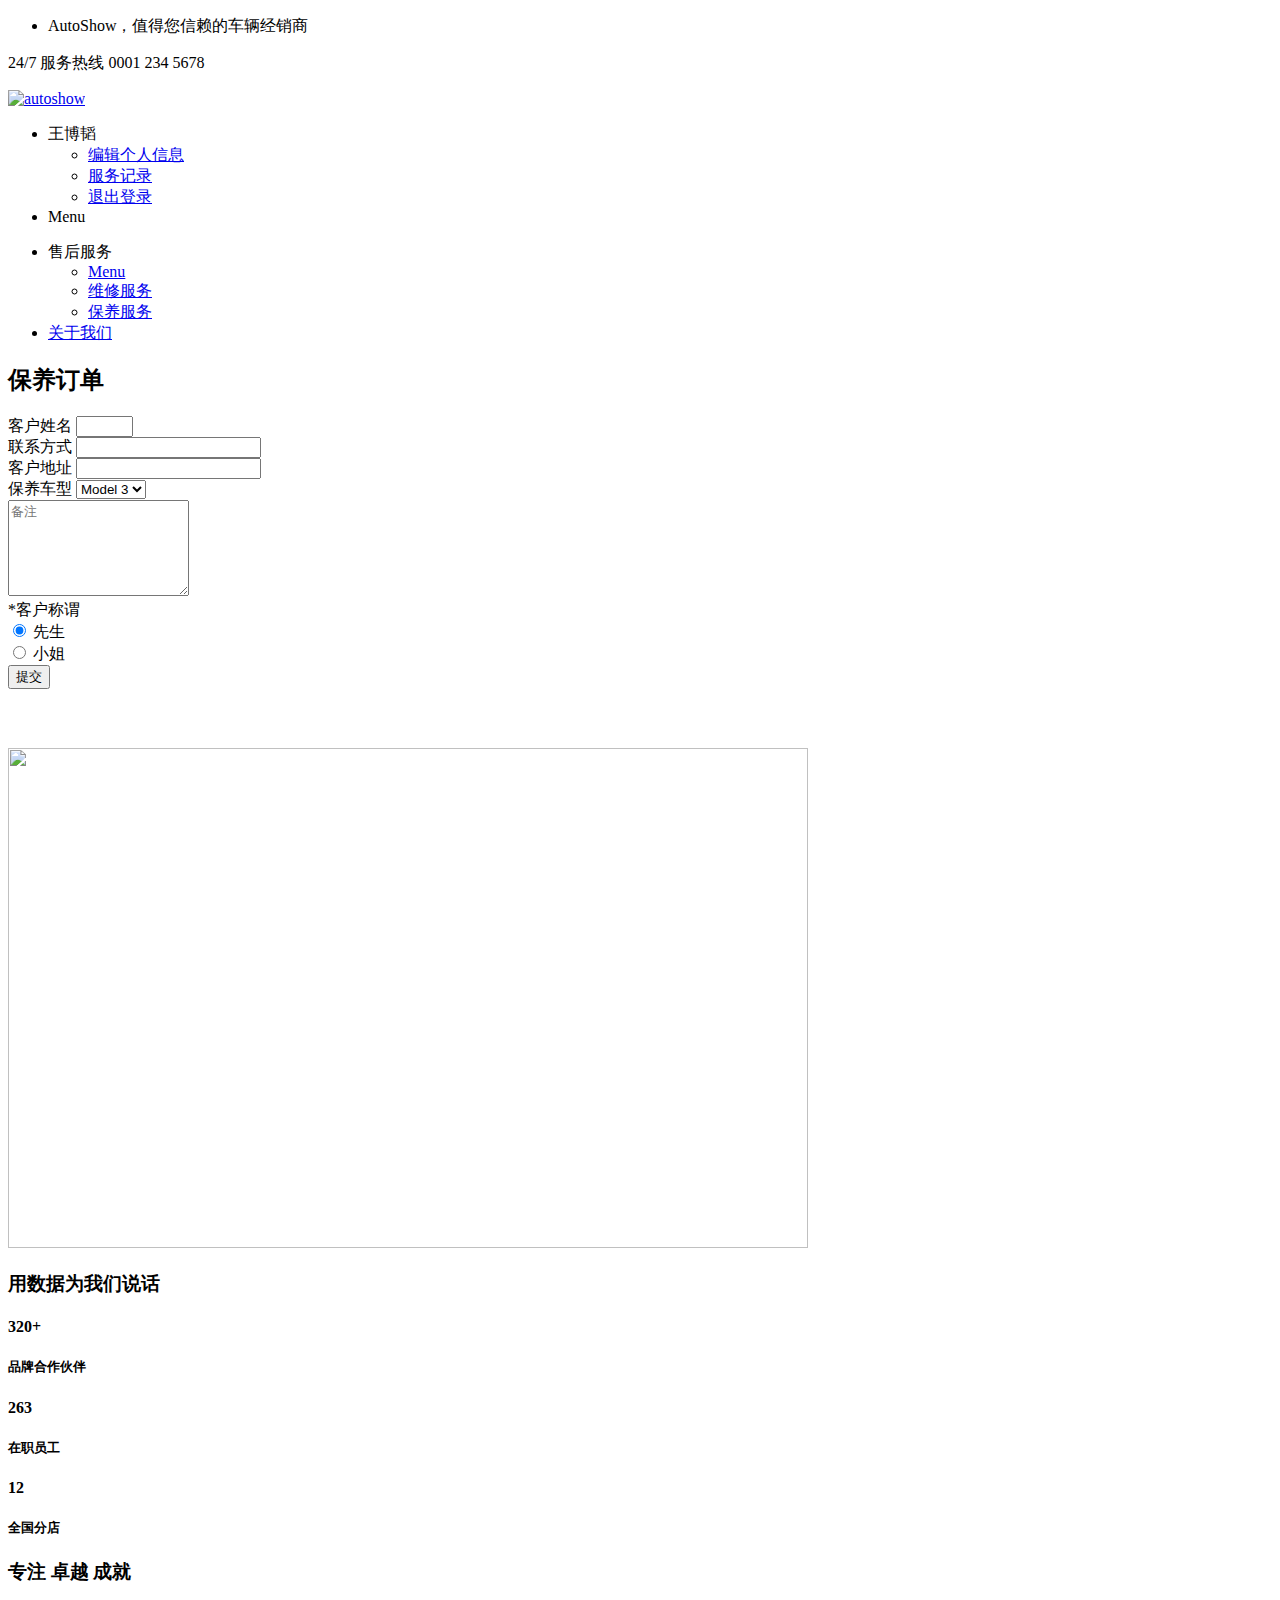
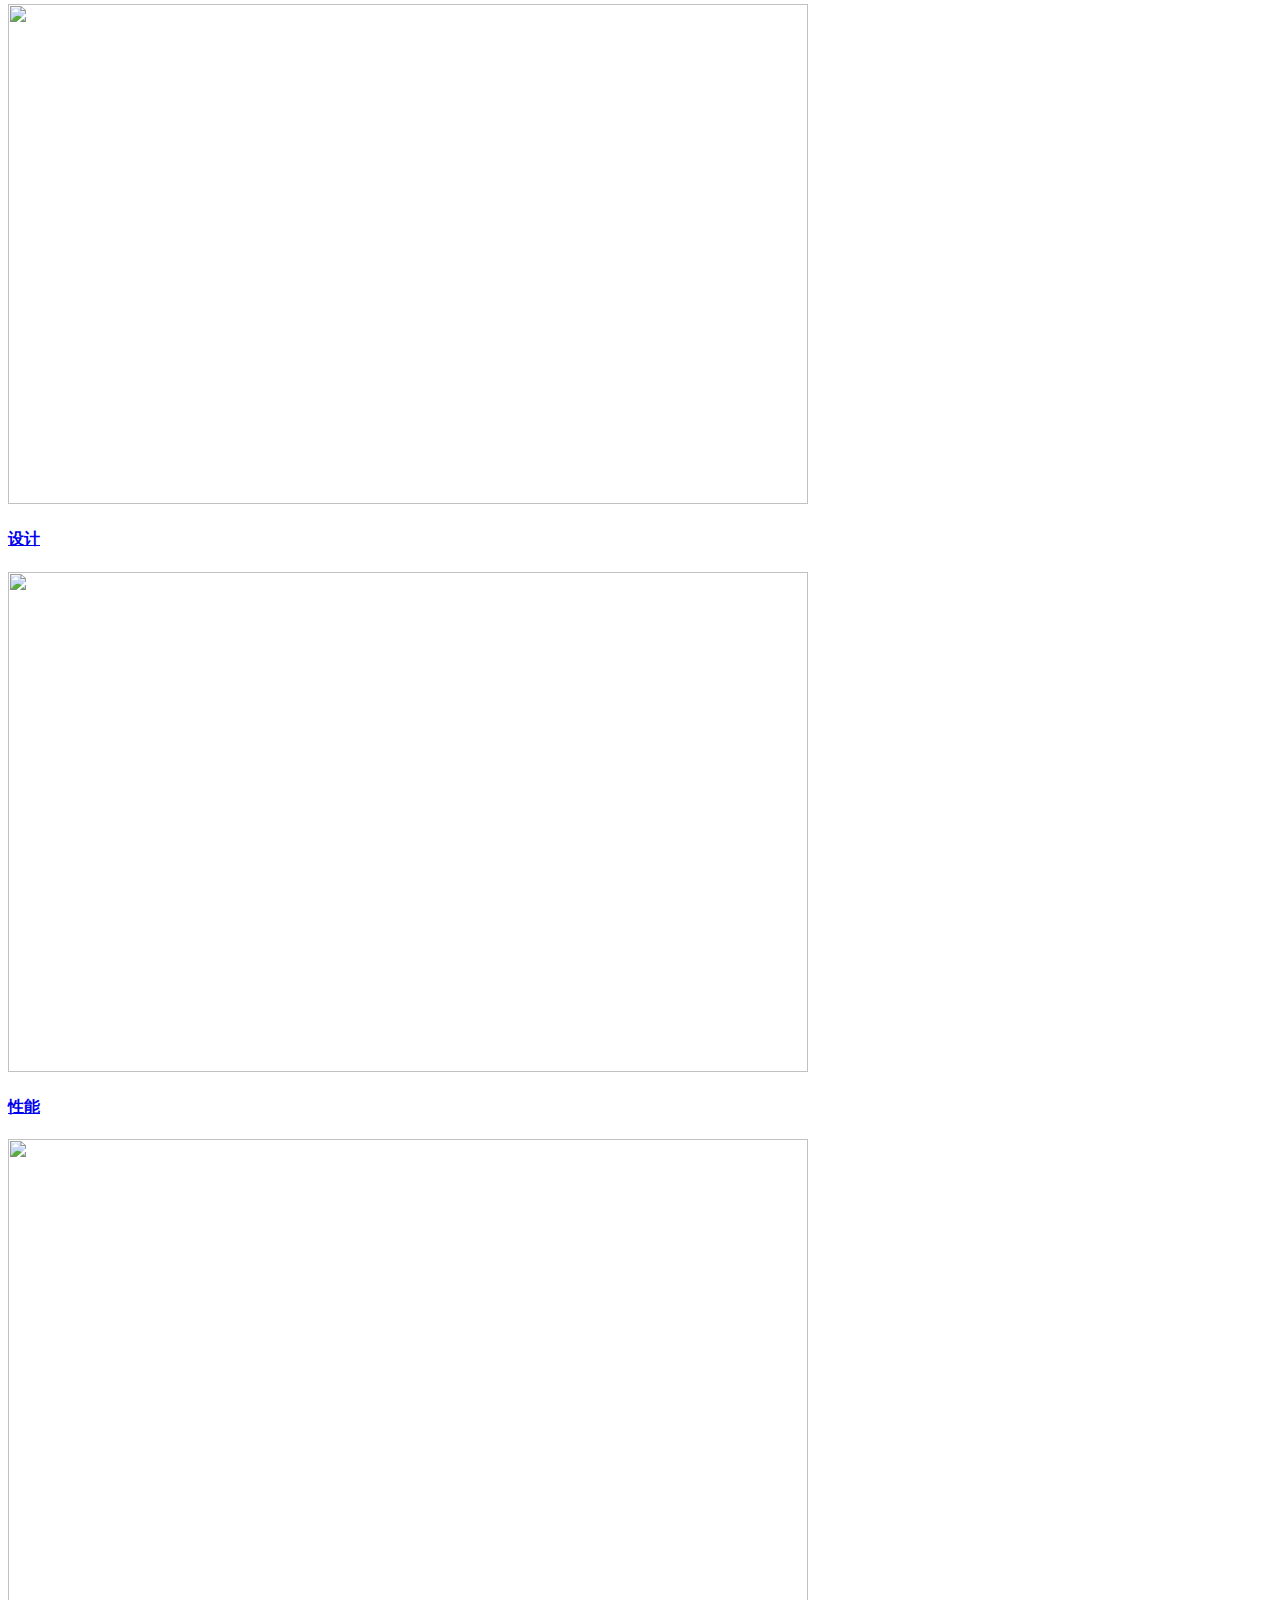
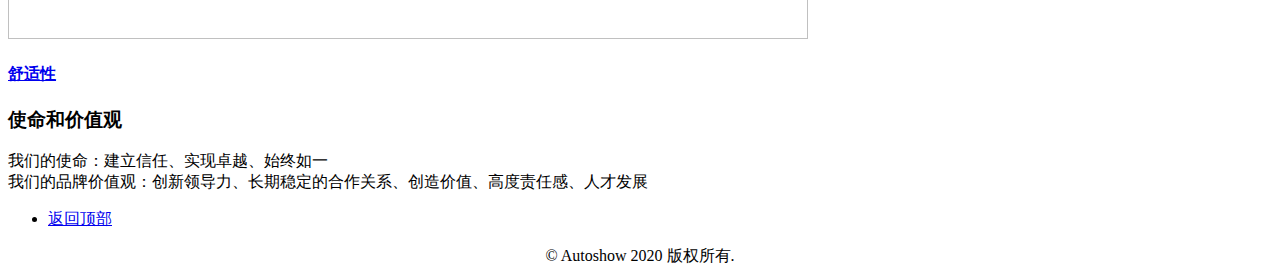
==== CRM/src/main/resources/templates/maintain.html @ 2d635038 "静态页面测试" ====
﻿<!DOCTYPE html>
<!--[if IE 8 ]><html class="ie" xmlns="http://www.w3.org/1999/xhtml" xml:lang="en-US" lang="en-US"> <![endif]-->
<!--[if (gte IE 9)|!(IE)]><!--><html xmlns="http://www.w3.org/1999/xhtml" xml:lang="en-US" lang="en-US"><!--<![endif]-->
<head>
    <!-- Basic Page Needs -->
    <meta charset="utf-8">
    <!--[if IE]><meta http-equiv='X-UA-Compatible' content='IE=edge,chrome=1'><![endif]-->
    <title>AutoShow - 售后服务</title>
    <meta name="description" content="AutoShow is a full responsive template. The template has been created especially for automotive dealers, car showroom and auto motor retailers.">
    <meta name="keywords" content="car showroom, auto dealer, automotive, mechanic auto shop, automotive, mechanic workshop">
    

    <!-- Mobile Specific Metas -->
    <meta name="viewport" content="width=device-width, initial-scale=1, maximum-scale=1">

    <!-- Theme Style -->
    <link rel="stylesheet" type="text/css" href="style.css">

    <!-- Favicon and Touch Icons  -->
    <link rel="shortcut icon" href="assets/icon/favicon.png">
    <link rel="apple-touch-icon-precomposed" href="assets/icon/apple-touch-icon-158-precomposed.png">

    <!-- HTML5 shim and Respond.js for IE8 support of HTML5 elements and media queries -->
    <!--[if lt IE 9]>
      <script src="http://oss.maxcdn.com/html5shiv/3.7.2/html5shiv.min.js"></script>
      <script src="http://oss.maxcdn.com/respond/1.4.2/respond.min.js"></script>
    <![endif]-->
</head>
<body>
<div class="animsition">
    <div class="site-wrapper header-top-with">
        <!-- header-area -->
        <header id="header" class="main-header fullwidth">
            <div class="header-top">
                <div class="container">         
                    <div class="top-left">
                        <ul class="clearfix">
                            <li>AutoShow，值得您信赖的车辆经销商</li>
                        </ul>
                    </div>
                    <div class="top-right clearfix">
                        <p><i class="fa fa-phone"></i> 24/7 服务热线  0001 234 5678</p>
                    </div>           
                </div>
            </div>
            <div class="container">
                <a class="main-logo" href="index.html"><img src="assets/img/logo.svg" alt="autoshow"></a>
                <ul class="header-buttons">
                    <li class="dropdown">
                      <a class="user-trigger" data-toggle="dropdown" aria-haspopup="true" aria-expanded="true"><i class="fa fa-user-circle" aria-hidden="true"></i></a>王博韬
                      <ul class="dropdown-menu">
                        <li><a href="#">编辑个人信息</a></li>
                        <li><a href="#">服务记录</a></li>
                        <li><a href="#">退出登录</a></li>
                      </ul>
                    </li>
                    <li><a class="nav-trigger">Menu<span></span></a></li>
                </ul>
                <nav class="nav">
                    <ul id="primary-nav" class="primary-nav is-fixed">
                        <li class="has-children">
                            <a>售后服务</a>
                            <ul class="dropdown-nav is-hidden">
                                <li class="go-back"><a href="#0">Menu</a></li>
                                <li><a href="blog-sidebar.html">维修服务</a></li>
                                <li><a href="blog-2-column.html">保养服务</a></li>
                            </ul>
                        </li>
                        <li><a href="pages-about.html">关于我们</a></li>
                    </ul>
                </nav>
            </div>
        </header>
        <div class="overlay"></div>

        <!-- banner-area -->
        <section class="dark-section section-block">
            <div class="container">
                <div class="section-space"></div>
                <div class="row">

                    <div class="col-sm-6 offset-sm-1">
                        <div class="features-entry wow fadeInCdb">
                            <div class="image-holder">
                                <h2 class="section-title">保养订单</h2>

                                <form accept-charset="UTF-8" action="/" class="require-validation" method="post">

                                    <div class="row">
                                        <div class="form-group col-sm-6">
                                            <label class="control-label">客户姓名</label>
                                            <input size="4" type="text">
                                        </div>

                                        <div class="form-group col-sm-6">
                                            <label class="control-label">联系方式</label>
                                            <input autocomplete="off" type="text">
                                        </div>
                                    </div>

                                    <div class="row">
                                        <div class="form-group col-sm-6">
                                            <label class="control-label">客户地址</label>
                                            <input autocomplete="off" size="20" type="text">
                                        </div>
                                        <div class="form-group col-sm-6">
                                            <label>保养车型</label>
                                            <select name="arac" class="selectpicker">
                                                <option value="1">Model 1</option>
                                                <option value="2">Model 2</option>
                                                <option selected="selected" value="3">Model 3</option>
                                                <option value="4">Model 4</option>
                                                <option value="5">Model 5</option>
                                            </select>
                                        </div>
                                    </div>

                                    <div class="row">
                                        <div class="form-group col-sm-12">
                                            <textarea name="mesajınız" rows="6" class="margin-top-10" placeholder="备注"></textarea>
                                        </div>
                                    </div>

                                    <div class="row">
                                        <div class="form-group col-sm-12">
                                            <label>*客户称谓</label>
                                            <br>
                                            <div class="radio">
                                                <input id="radio-1" name="radio" type="radio" checked="">
                                                <label for="radio-1"><span class="radio-label"></span> 先生 </label>
                                            </div>
     
                                            <div class="radio margin-left-20">
                                                <input id="radio-2" name="radio" type="radio">
                                                <label for="radio-2"><span class="radio-label"></span> 小姐 </label>
                                            </div>
                                        </div>
                                    </div>
                                    
                                    <div class="row margin-top-30">
                                        <div class="col-sm-12">
                                            <button class="button">提交</button>
                                        </div>
                                    </div>

                                </form>
                            </div>
                        </div>
                    </div>
                    <div class="col-sm-3 offset-sm-1">
                        <div class="features-entry wow fadeInCdb">
                            <div class="image-holder">
<h3>&ensp;</h3>
                                <img width="800" height="500" src="assets/img/about/about2.jpg" alt="">
                            </div>
                        </div>
                    </div>
                </div>
                <div class="mid-space"></div>
            </div>
        </section>

        <!-- counter-area -->
        <section class="counters white-section section-block">

            <div class="big-space"></div>
            <div class="container">
                <div class="row">
                    <div class="col-sm-12 section-title-wrapper text-center">
                        <h3 class="section-title">用数据为我们说话</h3>
                    </div>
                </div>
            </div> 

            <div class="container">
                <div class="row">
                    <div class="number col-md-4 col-sm-12 col-xs-12 wow fadeInUp" data-wow-duration=".5s" data-wow-delay=".3s">
                        <div class="numbers">
                            <div class="num-icon">
                                <i class="fa fa-handshake-o"></i>
                            </div>
                            <div class="num-content">
                                <h4 class="num-heading"><span class="accent" data-speed="3000" data-to="320" data-inviewport="yes">320</span>+</h4>
                                <h5><strong>品牌合作伙伴</strong></h5>
                            </div>
                        </div>
                    </div>
                    <div class="number col-md-4 col-sm-12 col-xs-12 wow fadeInUp" data-wow-duration=".5s" data-wow-delay=".6s">
                        <div class="numbers">
                            <div class="num-icon">
                                <i class="fa fa-group"></i>
                            </div>
                            <div class="num-content">
                                <h4 class="num-heading"><span class="accent" data-speed="3000" data-to="263" data-inviewport="yes">263</span></h4>
                                <h5><strong>在职员工</strong></h5>
                            </div>
                        </div>
                    </div>
                    <div class="number col-md-4 col-sm-12 col-xs-12 wow fadeInUp" data-wow-duration=".5s" data-wow-delay=".9s">
                        <div class="numbers">
                            <div class="num-icon">
                                <i class="fa fa-home"></i>
                            </div>
                            <div class="num-content">
                                <h4 class="num-heading"><span class="accent" data-speed="3000" data-to="12" data-inviewport="yes">12</span></h4>
                                <h5><strong>全国分店</strong></h5>
                            </div>
                        </div>
                    </div>
                </div>

            </div> 
            <div class="big-space"></div>

        </section>
        <!-- features-area -->
        <section class="dark-section section-block">

            <div class="section-bg" style="background-image: url('assets/img/parallax.jpg');"></div>

            <div class="section-space"></div>
            <div class="container">
                <div class="row">
                    <div class="col-sm-12 section-title-wrapper">
                        <h3 class="section-title">专注 卓越 成就</h3>
                    </div>
                </div>
            </div> 

            <div class="container">
                <div class="row">
                    <div class="col-md-4 col-sm-6">
                        <article class="features-entry wow fadeInCdb" data-wow-duration="0.7s" data-wow-delay="0.2s">
                            <div class="image-holder margin-bottom-0">
                                <a href="#">
                                    <img width="800" height="500" src="assets/img/box/box1.jpg" alt="">
                                    <h4 class="features-title">设计</h4>
                                    <span class="features-overlay"></span>
                                </a>
                            </div>
                        </article> 
                    </div>
                    <div class="col-md-4 col-sm-6">
                        <article class="features-entry wow fadeInCdb" data-wow-duration="0.7s" data-wow-delay="0.4s">
                            <div class="image-holder margin-bottom-0">
                                <a href="#">
                                    <img width="800" height="500" src="assets/img/box/box2.jpg" alt="">
                                    <h4 class="features-title">性能</h4>
                                    <span class="features-overlay"></span>
                                </a>
                            </div>
                        </article>
                    </div>
                    <div class="col-md-4 col-sm-6">
                        <article class="features-entry wow fadeInCdb" data-wow-duration="0.7s" data-wow-delay="0.6s">
                            <div class="image-holder margin-bottom-0">
                                <a href="#">
                                    <img width="800" height="500" src="assets/img/box/box3.jpg" alt="">
                                    <h4 class="features-title">舒适性</h4>
                                    <span class="features-overlay"></span>
                                </a>
                            </div>
                        </article> 
                    </div>
             
                </div>
            </div>
            <div class="section-space"></div>
             
        </section>

        <!-- testimonials-area -->
        <section class="light-section section-block">

            <div class="section-space"></div>
            <div class="container-fluid">
                <div class="row">
                    <div class="col-sm-12 section-title-wrapper margin-bottom-0 text-center">
                        <h3 class="section-title">使命和价值观</h3>
                    </div>
                </div>
            </div>
            <div class="container">
                <div class="row wow fadeInUp animated">
                    <div class="col-md-8 offset-md-2 col-12 offset-0">   
                        <div class="testimonials margin-top-20" data-auto="false" data-loop="false" data-column="1" data-column2="1" data-column3="1" data-gap="60">
                            <div class="owl-carousel owl-theme">

                                <div class="review-item clearfix">
                                    <div class="testimonial-box">
                                        <div class="testimonial">我们的使命：建立信任、实现卓越、始终如一</div>
                                        <div class="testimonial-author">
                                        </div>
                                    </div>
                                </div>

                                <div class="review-item clearfix">
                                    <div class="testimonial-box">
                                        <div class="testimonial">我们的品牌价值观：创新领导力、长期稳定的合作关系、创造价值、高度责任感、人才发展</div>
                                        <div class="testimonial-author">
                                        </div>
                                    </div>
                                </div>

                            </div>
                        </div>
                    </div>
                </div>
            </div>
            <div class="section-space"></div>

        </section>

        <!-- cta bar -->
        <div class="cta-bar">
            <ul>
                <li><a href="#" class="back-to-top" title="Back to top"><i class="fa fa-angle-up"></i> 返回顶部</a></li>
            </ul>
        </div>
        <!-- footer-area -->
        <footer class="site-footer dark">  

            <div class="copyright"><center>
                <div class="container">
                    <div class="row">
                        <div class="col-sm-6">
                            <div class="copyright-text">
							
                            © Autoshow 2020 版权所有.
							
                            </div>
                        </div>
                    </div></center>
                </div> 
            </div> 
        </footer>
    </div>
</div>
<!-- Javascript -->
<script src="assets/js/jquery.min.js"></script>
<script src="assets/js/bootstrap.min.js"></script>
<script src="assets/js/bootstrap-select.min.js"></script>
<script src="assets/js/animsition.js"></script>
<script src="assets/js/jquery.appear.min.js"></script>
<script src="assets/js/countto.js"></script>
<script src="assets/js/slick.min.js"></script>
<script src="assets/js/jquery.stickit.min.js"></script>
<script src="assets/js/jquery.parallax-1.1.3.js"></script>
<script src="assets/js/owl.carousel.min.js"></script>
<script src="assets/js/masonry.pkgd.min.js"></script>
<script src="assets/js/magnific.popup.min.js"></script>
<script src="assets/js/wow.min.js"></script>
<script src="assets/js/main.js"></script>
</body>
</html>
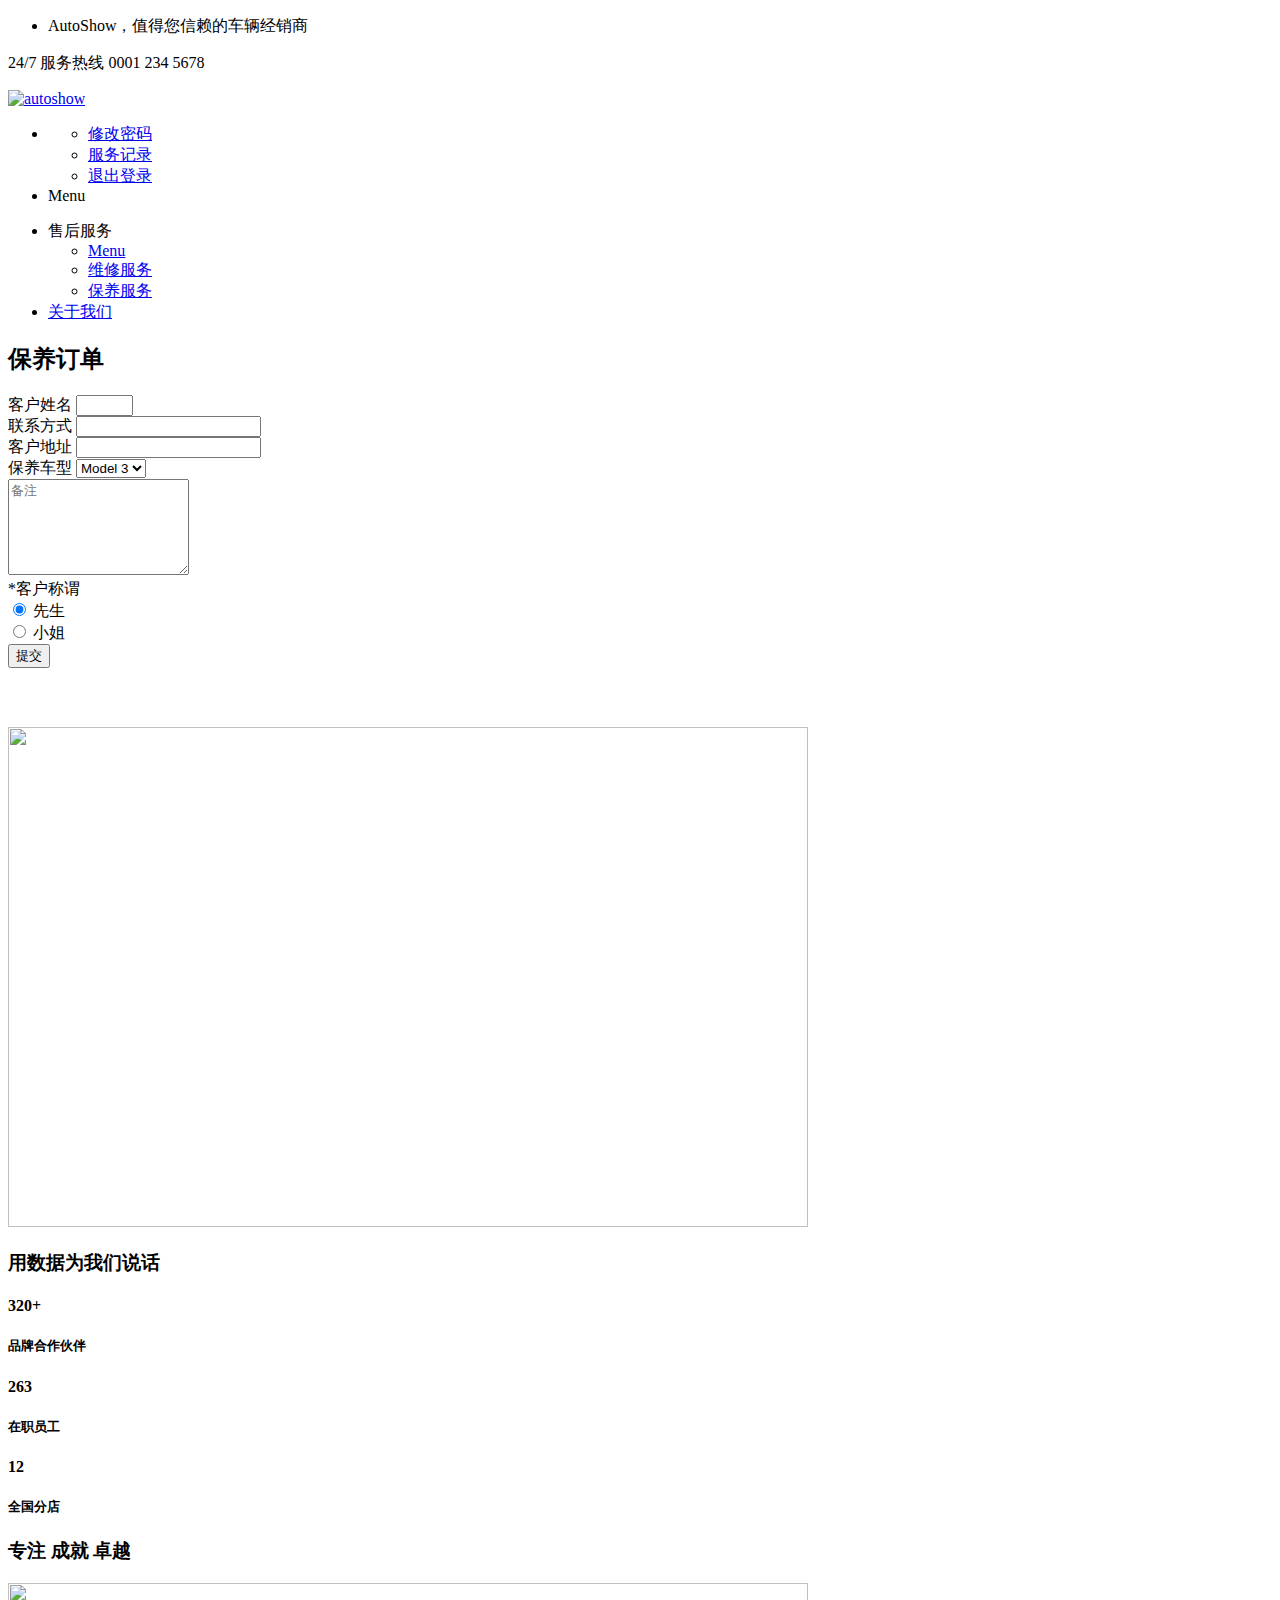
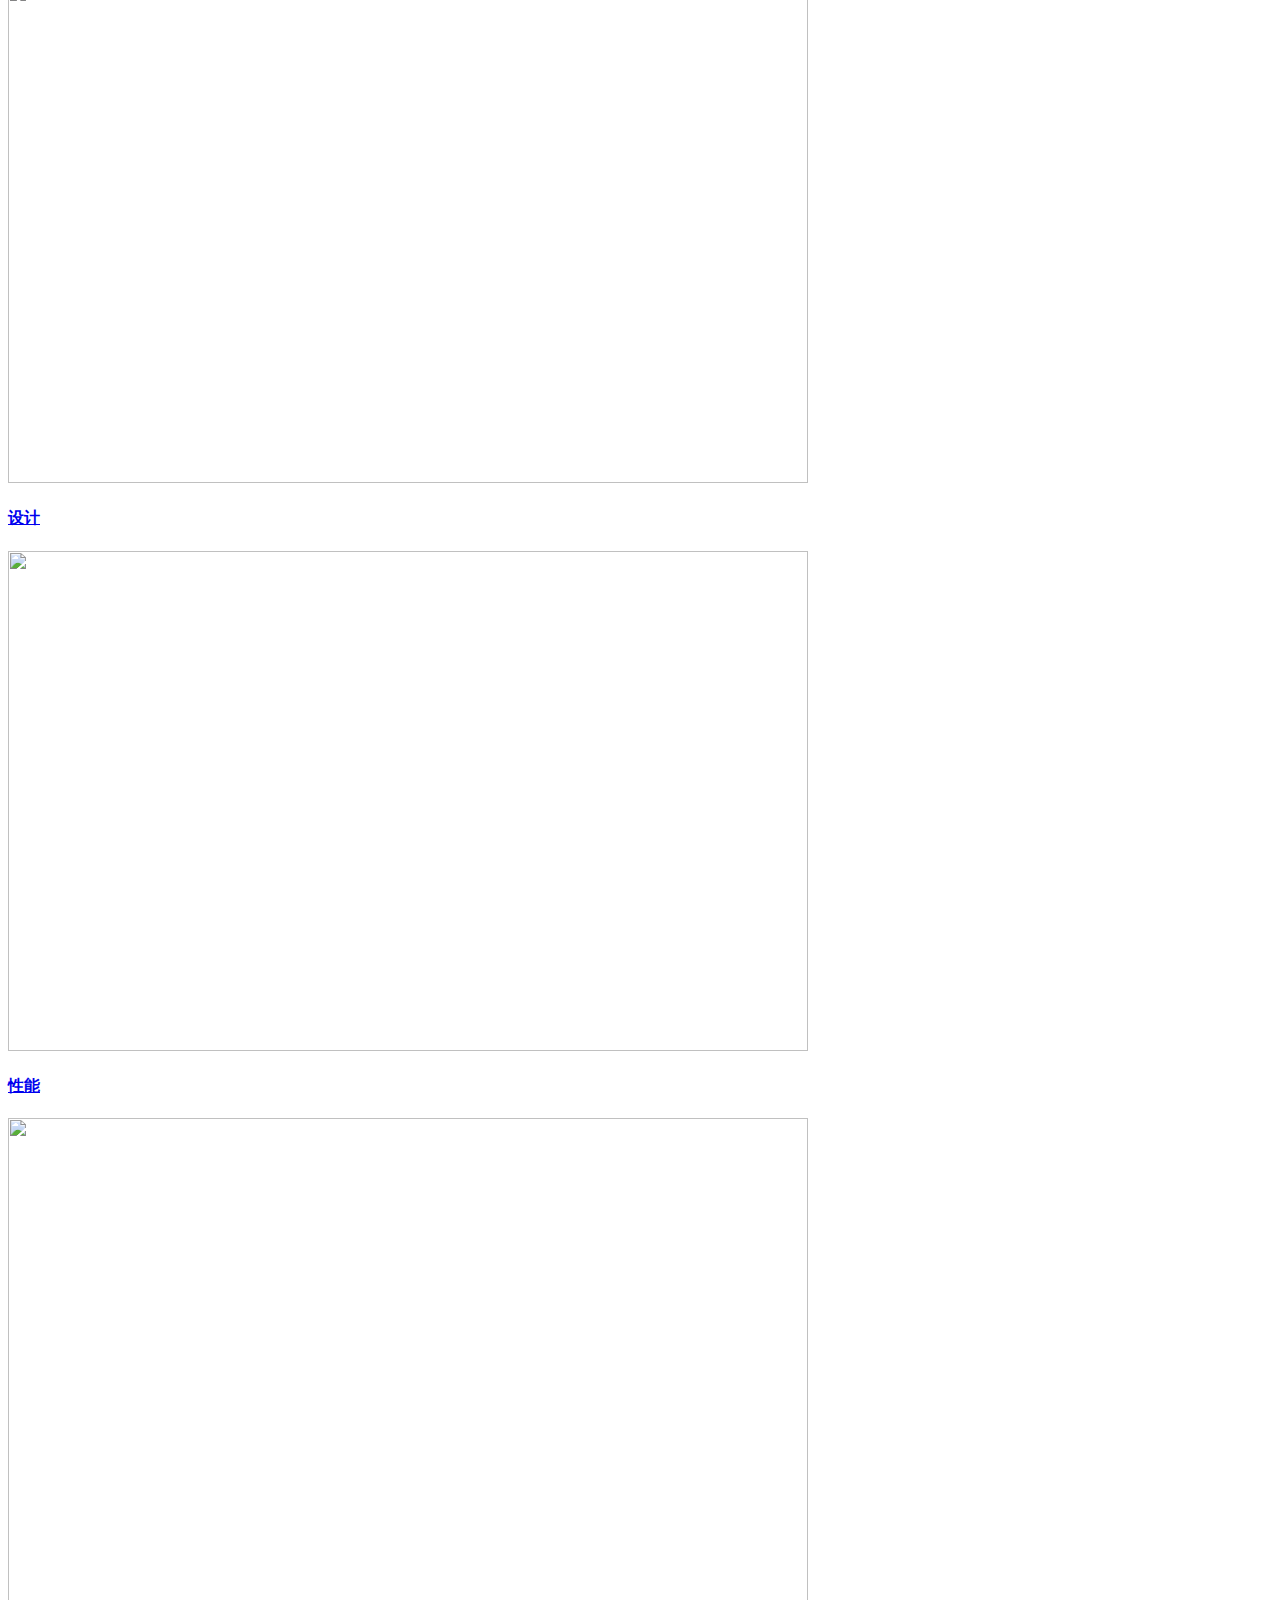
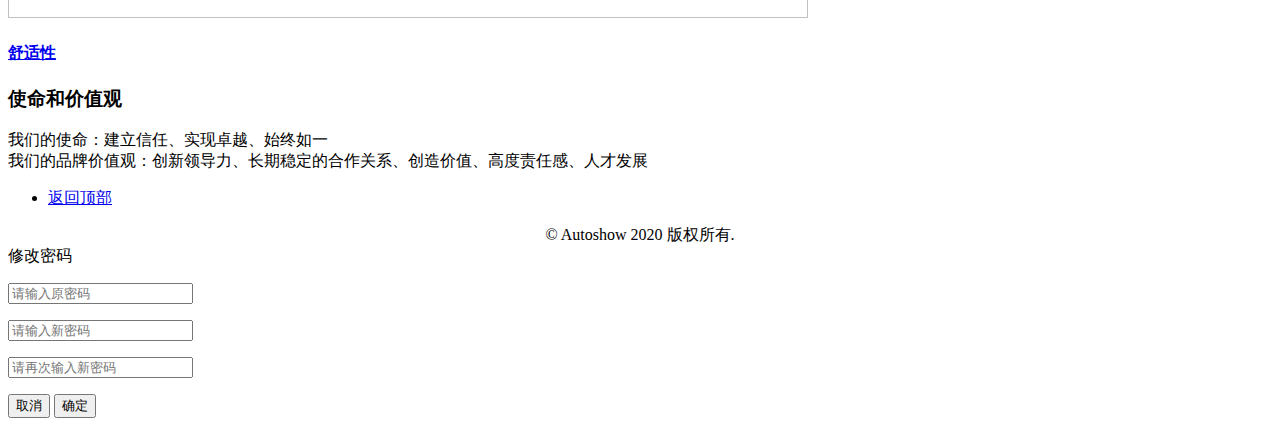
==== commit b535f17d: "修车工测试" ====
--- a/CRM/src/main/resources/templates/maintain.html
+++ b/CRM/src/main/resources/templates/maintain.html
@@ -14,8 +14,9 @@
     <meta name="viewport" content="width=device-width, initial-scale=1, maximum-scale=1">
 
     <!-- Theme Style -->
+    <link rel="stylesheet" href="assets/css/animate.min.css" />
     <link rel="stylesheet" type="text/css" href="style.css">
-
+	<link rel="stylesheet" href="syalert/syalert.min.css" />
     <!-- Favicon and Touch Icons  -->
     <link rel="shortcut icon" href="assets/icon/favicon.png">
     <link rel="apple-touch-icon-precomposed" href="assets/icon/apple-touch-icon-158-precomposed.png">
@@ -25,318 +26,7 @@
       <script src="http://oss.maxcdn.com/html5shiv/3.7.2/html5shiv.min.js"></script>
       <script src="http://oss.maxcdn.com/respond/1.4.2/respond.min.js"></script>
     <![endif]-->
-</head>
-<body>
-<div class="animsition">
-    <div class="site-wrapper header-top-with">
-        <!-- header-area -->
-        <header id="header" class="main-header fullwidth">
-            <div class="header-top">
-                <div class="container">         
-                    <div class="top-left">
-                        <ul class="clearfix">
-                            <li>AutoShow，值得您信赖的车辆经销商</li>
-                        </ul>
-                    </div>
-                    <div class="top-right clearfix">
-                        <p><i class="fa fa-phone"></i> 24/7 服务热线  0001 234 5678</p>
-                    </div>           
-                </div>
-            </div>
-            <div class="container">
-                <a class="main-logo" href="index.html"><img src="assets/img/logo.svg" alt="autoshow"></a>
-                <ul class="header-buttons">
-                    <li class="dropdown">
-                      <a class="user-trigger" data-toggle="dropdown" aria-haspopup="true" aria-expanded="true"><i class="fa fa-user-circle" aria-hidden="true"></i></a>王博韬
-                      <ul class="dropdown-menu">
-                        <li><a href="#">编辑个人信息</a></li>
-                        <li><a href="#">服务记录</a></li>
-                        <li><a href="#">退出登录</a></li>
-                      </ul>
-                    </li>
-                    <li><a class="nav-trigger">Menu<span></span></a></li>
-                </ul>
-                <nav class="nav">
-                    <ul id="primary-nav" class="primary-nav is-fixed">
-                        <li class="has-children">
-                            <a>售后服务</a>
-                            <ul class="dropdown-nav is-hidden">
-                                <li class="go-back"><a href="#0">Menu</a></li>
-                                <li><a href="blog-sidebar.html">维修服务</a></li>
-                                <li><a href="blog-2-column.html">保养服务</a></li>
-                            </ul>
-                        </li>
-                        <li><a href="pages-about.html">关于我们</a></li>
-                    </ul>
-                </nav>
-            </div>
-        </header>
-        <div class="overlay"></div>
-
-        <!-- banner-area -->
-        <section class="dark-section section-block">
-            <div class="container">
-                <div class="section-space"></div>
-                <div class="row">
-
-                    <div class="col-sm-6 offset-sm-1">
-                        <div class="features-entry wow fadeInCdb">
-                            <div class="image-holder">
-                                <h2 class="section-title">保养订单</h2>
-
-                                <form accept-charset="UTF-8" action="/" class="require-validation" method="post">
-
-                                    <div class="row">
-                                        <div class="form-group col-sm-6">
-                                            <label class="control-label">客户姓名</label>
-                                            <input size="4" type="text">
-                                        </div>
-
-                                        <div class="form-group col-sm-6">
-                                            <label class="control-label">联系方式</label>
-                                            <input autocomplete="off" type="text">
-                                        </div>
-                                    </div>
-
-                                    <div class="row">
-                                        <div class="form-group col-sm-6">
-                                            <label class="control-label">客户地址</label>
-                                            <input autocomplete="off" size="20" type="text">
-                                        </div>
-                                        <div class="form-group col-sm-6">
-                                            <label>保养车型</label>
-                                            <select name="arac" class="selectpicker">
-                                                <option value="1">Model 1</option>
-                                                <option value="2">Model 2</option>
-                                                <option selected="selected" value="3">Model 3</option>
-                                                <option value="4">Model 4</option>
-                                                <option value="5">Model 5</option>
-                                            </select>
-                                        </div>
-                                    </div>
-
-                                    <div class="row">
-                                        <div class="form-group col-sm-12">
-                                            <textarea name="mesajınız" rows="6" class="margin-top-10" placeholder="备注"></textarea>
-                                        </div>
-                                    </div>
-
-                                    <div class="row">
-                                        <div class="form-group col-sm-12">
-                                            <label>*客户称谓</label>
-                                            <br>
-                                            <div class="radio">
-                                                <input id="radio-1" name="radio" type="radio" checked="">
-                                                <label for="radio-1"><span class="radio-label"></span> 先生 </label>
-                                            </div>
-     
-                                            <div class="radio margin-left-20">
-                                                <input id="radio-2" name="radio" type="radio">
-                                                <label for="radio-2"><span class="radio-label"></span> 小姐 </label>
-                                            </div>
-                                        </div>
-                                    </div>
-                                    
-                                    <div class="row margin-top-30">
-                                        <div class="col-sm-12">
-                                            <button class="button">提交</button>
-                                        </div>
-                                    </div>
-
-                                </form>
-                            </div>
-                        </div>
-                    </div>
-                    <div class="col-sm-3 offset-sm-1">
-                        <div class="features-entry wow fadeInCdb">
-                            <div class="image-holder">
-<h3>&ensp;</h3>
-                                <img width="800" height="500" src="assets/img/about/about2.jpg" alt="">
-                            </div>
-                        </div>
-                    </div>
-                </div>
-                <div class="mid-space"></div>
-            </div>
-        </section>
-
-        <!-- counter-area -->
-        <section class="counters white-section section-block">
-
-            <div class="big-space"></div>
-            <div class="container">
-                <div class="row">
-                    <div class="col-sm-12 section-title-wrapper text-center">
-                        <h3 class="section-title">用数据为我们说话</h3>
-                    </div>
-                </div>
-            </div> 
-
-            <div class="container">
-                <div class="row">
-                    <div class="number col-md-4 col-sm-12 col-xs-12 wow fadeInUp" data-wow-duration=".5s" data-wow-delay=".3s">
-                        <div class="numbers">
-                            <div class="num-icon">
-                                <i class="fa fa-handshake-o"></i>
-                            </div>
-                            <div class="num-content">
-                                <h4 class="num-heading"><span class="accent" data-speed="3000" data-to="320" data-inviewport="yes">320</span>+</h4>
-                                <h5><strong>品牌合作伙伴</strong></h5>
-                            </div>
-                        </div>
-                    </div>
-                    <div class="number col-md-4 col-sm-12 col-xs-12 wow fadeInUp" data-wow-duration=".5s" data-wow-delay=".6s">
-                        <div class="numbers">
-                            <div class="num-icon">
-                                <i class="fa fa-group"></i>
-                            </div>
-                            <div class="num-content">
-                                <h4 class="num-heading"><span class="accent" data-speed="3000" data-to="263" data-inviewport="yes">263</span></h4>
-                                <h5><strong>在职员工</strong></h5>
-                            </div>
-                        </div>
-                    </div>
-                    <div class="number col-md-4 col-sm-12 col-xs-12 wow fadeInUp" data-wow-duration=".5s" data-wow-delay=".9s">
-                        <div class="numbers">
-                            <div class="num-icon">
-                                <i class="fa fa-home"></i>
-                            </div>
-                            <div class="num-content">
-                                <h4 class="num-heading"><span class="accent" data-speed="3000" data-to="12" data-inviewport="yes">12</span></h4>
-                                <h5><strong>全国分店</strong></h5>
-                            </div>
-                        </div>
-                    </div>
-                </div>
-
-            </div> 
-            <div class="big-space"></div>
-
-        </section>
-        <!-- features-area -->
-        <section class="dark-section section-block">
-
-            <div class="section-bg" style="background-image: url('assets/img/parallax.jpg');"></div>
-
-            <div class="section-space"></div>
-            <div class="container">
-                <div class="row">
-                    <div class="col-sm-12 section-title-wrapper">
-                        <h3 class="section-title">专注 卓越 成就</h3>
-                    </div>
-                </div>
-            </div> 
-
-            <div class="container">
-                <div class="row">
-                    <div class="col-md-4 col-sm-6">
-                        <article class="features-entry wow fadeInCdb" data-wow-duration="0.7s" data-wow-delay="0.2s">
-                            <div class="image-holder margin-bottom-0">
-                                <a href="#">
-                                    <img width="800" height="500" src="assets/img/box/box1.jpg" alt="">
-                                    <h4 class="features-title">设计</h4>
-                                    <span class="features-overlay"></span>
-                                </a>
-                            </div>
-                        </article> 
-                    </div>
-                    <div class="col-md-4 col-sm-6">
-                        <article class="features-entry wow fadeInCdb" data-wow-duration="0.7s" data-wow-delay="0.4s">
-                            <div class="image-holder margin-bottom-0">
-                                <a href="#">
-                                    <img width="800" height="500" src="assets/img/box/box2.jpg" alt="">
-                                    <h4 class="features-title">性能</h4>
-                                    <span class="features-overlay"></span>
-                                </a>
-                            </div>
-                        </article>
-                    </div>
-                    <div class="col-md-4 col-sm-6">
-                        <article class="features-entry wow fadeInCdb" data-wow-duration="0.7s" data-wow-delay="0.6s">
-                            <div class="image-holder margin-bottom-0">
-                                <a href="#">
-                                    <img width="800" height="500" src="assets/img/box/box3.jpg" alt="">
-                                    <h4 class="features-title">舒适性</h4>
-                                    <span class="features-overlay"></span>
-                                </a>
-                            </div>
-                        </article> 
-                    </div>
-             
-                </div>
-            </div>
-            <div class="section-space"></div>
-             
-        </section>
-
-        <!-- testimonials-area -->
-        <section class="light-section section-block">
-
-            <div class="section-space"></div>
-            <div class="container-fluid">
-                <div class="row">
-                    <div class="col-sm-12 section-title-wrapper margin-bottom-0 text-center">
-                        <h3 class="section-title">使命和价值观</h3>
-                    </div>
-                </div>
-            </div>
-            <div class="container">
-                <div class="row wow fadeInUp animated">
-                    <div class="col-md-8 offset-md-2 col-12 offset-0">   
-                        <div class="testimonials margin-top-20" data-auto="false" data-loop="false" data-column="1" data-column2="1" data-column3="1" data-gap="60">
-                            <div class="owl-carousel owl-theme">
-
-                                <div class="review-item clearfix">
-                                    <div class="testimonial-box">
-                                        <div class="testimonial">我们的使命：建立信任、实现卓越、始终如一</div>
-                                        <div class="testimonial-author">
-                                        </div>
-                                    </div>
-                                </div>
-
-                                <div class="review-item clearfix">
-                                    <div class="testimonial-box">
-                                        <div class="testimonial">我们的品牌价值观：创新领导力、长期稳定的合作关系、创造价值、高度责任感、人才发展</div>
-                                        <div class="testimonial-author">
-                                        </div>
-                                    </div>
-                                </div>
-
-                            </div>
-                        </div>
-                    </div>
-                </div>
-            </div>
-            <div class="section-space"></div>
-
-        </section>
-
-        <!-- cta bar -->
-        <div class="cta-bar">
-            <ul>
-                <li><a href="#" class="back-to-top" title="Back to top"><i class="fa fa-angle-up"></i> 返回顶部</a></li>
-            </ul>
-        </div>
-        <!-- footer-area -->
-        <footer class="site-footer dark">  
-
-            <div class="copyright"><center>
-                <div class="container">
-                    <div class="row">
-                        <div class="col-sm-6">
-                            <div class="copyright-text">
-							
-                            © Autoshow 2020 版权所有.
-							
-                            </div>
-                        </div>
-                    </div></center>
-                </div> 
-            </div> 
-        </footer>
-    </div>
-</div>
-<!-- Javascript -->
+<script src="syalert/syalert.min.js"></script>
 <script src="assets/js/jquery.min.js"></script>
 <script src="assets/js/bootstrap.min.js"></script>
 <script src="assets/js/bootstrap-select.min.js"></script>
@@ -351,5 +41,421 @@
 <script src="assets/js/magnific.popup.min.js"></script>
 <script src="assets/js/wow.min.js"></script>
 <script src="assets/js/main.js"></script>
+</head>
+<body>
+<div class="animsition">
+    <div class="site-wrapper header-top-with">
+        <!-- header-area -->
+        <header id="header" class="main-header fullwidth">
+            <div class="header-top">
+                <div class="container">         
+                    <div class="top-left">
+                        <ul class="clearfix">
+                            <li>AutoShow，值得您信赖的车辆经销商</li>
+                        </ul>
+                    </div>
+                    <div class="top-right clearfix">
+                        <p><i class="fa fa-phone"></i> 24/7 服务热线  0001 234 5678</p>
+                    </div>           
+                </div>
+            </div>
+            <div class="container">
+                <a class="main-logo" href="servicer.html"><img src="assets/img/logo.svg" alt="autoshow"></a>
+                <ul class="header-buttons">
+                    <li class="dropdown">
+                      <a class="user-trigger" data-toggle="dropdown" aria-haspopup="true" aria-expanded="true"><i class="fa fa-user-circle" aria-hidden="true"></i></a><span id="name"></span>
+                      <ul class="dropdown-menu">
+                        <li><a href="javascript:void(0);" onClick="syalert.syopen('alert4')" id="editUserInfo">修改密码</a></li>
+                        <li><a href="serviceRecord.html">服务记录</a></li>
+                        <li><a href="javascript:void(0);" onclick="logout()">退出登录</a></li>
+                      </ul>
+                    </li>
+                    <li><a class="nav-trigger">Menu<span></span></a></li>
+                </ul>
+                <nav class="nav">
+                    <ul id="primary-nav" class="primary-nav is-fixed">
+                        <li class="has-children">
+                            <a>售后服务</a>
+                            <ul class="dropdown-nav is-hidden">
+                                <li class="go-back"><a href="#0">Menu</a></li>
+                                <li><a href="repair.html">维修服务</a></li>
+                                <li><a href="maintain.html">保养服务</a></li>
+                            </ul>
+                        </li>
+                        <li><a href="servicer_about.html">关于我们</a></li>
+                    </ul>
+                </nav>
+            </div>
+        </header>
+        <div class="overlay"></div>
+
+        <!-- banner-area -->
+        <section class="dark-section section-block">
+            <div class="container">
+                <div class="section-space"></div>
+                <div class="row">
+
+                    <div class="col-sm-6 offset-sm-1">
+                        <div class="features-entry wow fadeInCdb">
+                            <div class="image-holder">
+                                <h2 class="section-title">保养订单</h2>
+
+                                <form accept-charset="UTF-8" action="/" class="require-validation" method="post">
+
+                                    <div class="row">
+                                        <div class="form-group col-sm-6">
+                                            <label class="control-label">客户姓名</label>
+                                            <input size="4" type="text">
+                                        </div>
+
+                                        <div class="form-group col-sm-6">
+                                            <label class="control-label">联系方式</label>
+                                            <input autocomplete="off" type="text">
+                                        </div>
+                                    </div>
+
+                                    <div class="row">
+                                        <div class="form-group col-sm-6">
+                                            <label class="control-label">客户地址</label>
+                                            <input autocomplete="off" size="20" type="text">
+                                        </div>
+                                        <div class="form-group col-sm-6">
+                                            <label>保养车型</label>
+                                            <select name="arac" class="selectpicker">
+                                                <option value="1">Model 1</option>
+                                                <option value="2">Model 2</option>
+                                                <option selected="selected" value="3">Model 3</option>
+                                                <option value="4">Model 4</option>
+                                                <option value="5">Model 5</option>
+                                            </select>
+                                        </div>
+                                    </div>
+
+                                    <div class="row">
+                                        <div class="form-group col-sm-12">
+                                            <textarea name="mesajınız" rows="6" class="margin-top-10" placeholder="备注"></textarea>
+                                        </div>
+                                    </div>
+
+                                    <div class="row">
+                                        <div class="form-group col-sm-12">
+                                            <label>*客户称谓</label>
+                                            <br>
+                                            <div class="radio">
+                                                <input id="radio-1" name="radio" type="radio" checked="">
+                                                <label for="radio-1"><span class="radio-label"></span> 先生 </label>
+                                            </div>
+     
+                                            <div class="radio margin-left-20">
+                                                <input id="radio-2" name="radio" type="radio">
+                                                <label for="radio-2"><span class="radio-label"></span> 小姐 </label>
+                                            </div>
+                                        </div>
+                                    </div>
+                                    
+                                    <div class="row margin-top-30">
+                                        <div class="col-sm-12">
+                                            <button class="button">提交</button>
+                                        </div>
+                                    </div>
+
+                                </form>
+                            </div>
+                        </div>
+                    </div>
+                    <div class="col-sm-3 offset-sm-1">
+                        <div class="features-entry wow fadeInCdb">
+                            <div class="image-holder">
+<h3>&ensp;</h3>
+                                <img width="800" height="500" src="assets/img/about/about2.jpg" alt="">
+                            </div>
+                        </div>
+                    </div>
+                </div>
+                <div class="mid-space"></div>
+            </div>
+        </section>
+
+
+        <!-- counter-area -->
+        <section class="counters white-section section-block">
+
+            <div class="big-space"></div>
+            <div class="container">
+                <div class="row">
+                    <div class="col-sm-12 section-title-wrapper text-center">
+                        <h3 class="section-title">用数据为我们说话</h3>
+                    </div>
+                </div>
+            </div> 
+
+            <div class="container">
+                <div class="row">
+                    <div class="number col-md-4 col-sm-12 col-xs-12 wow fadeInUp" data-wow-duration=".5s" data-wow-delay=".3s">
+                        <div class="numbers">
+                            <div class="num-icon">
+                                <i class="fa fa-handshake-o"></i>
+                            </div>
+                            <div class="num-content">
+                                <h4 class="num-heading"><span class="accent" data-speed="3000" data-to="320" data-inviewport="yes">320</span>+</h4>
+                                <h5><strong>品牌合作伙伴</strong></h5>
+                            </div>
+                        </div>
+                    </div>
+                    <div class="number col-md-4 col-sm-12 col-xs-12 wow fadeInUp" data-wow-duration=".5s" data-wow-delay=".6s">
+                        <div class="numbers">
+                            <div class="num-icon">
+                                <i class="fa fa-group"></i>
+                            </div>
+                            <div class="num-content">
+                                <h4 class="num-heading"><span class="accent" data-speed="3000" data-to="263" data-inviewport="yes">263</span></h4>
+                                <h5><strong>在职员工</strong></h5>
+                            </div>
+                        </div>
+                    </div>
+                    <div class="number col-md-4 col-sm-12 col-xs-12 wow fadeInUp" data-wow-duration=".5s" data-wow-delay=".9s">
+                        <div class="numbers">
+                            <div class="num-icon">
+                                <i class="fa fa-home"></i>
+                            </div>
+                            <div class="num-content">
+                                <h4 class="num-heading"><span class="accent" data-speed="3000" data-to="12" data-inviewport="yes">12</span></h4>
+                                <h5><strong>全国分店</strong></h5>
+                            </div>
+                        </div>
+                    </div>
+                </div>
+
+            </div> 
+            <div class="big-space"></div>
+
+        </section>
+        <!-- features-area -->
+        <section class="dark-section section-block">
+
+            <div class="section-bg" style="background-image: url('assets/img/parallax.jpg');"></div>
+
+            <div class="section-space"></div>
+            <div class="container">
+                <div class="row">
+                    <div class="col-sm-12 section-title-wrapper">
+                        <h3 class="section-title">专注 成就 卓越</h3>
+                    </div>
+                </div>
+            </div> 
+
+            <div class="container">
+                <div class="row">
+                    <div class="col-md-4 col-sm-6">
+                        <article class="features-entry wow fadeInCdb" data-wow-duration="0.7s" data-wow-delay="0.2s">
+                            <div class="image-holder margin-bottom-0">
+                                <a href="#">
+                                    <img width="800" height="500" src="assets/img/box/box1.jpg" alt="">
+                                    <h4 class="features-title">设计</h4>
+                                    <span class="features-overlay"></span>
+                                </a>
+                            </div>
+                        </article> 
+                    </div>
+                    <div class="col-md-4 col-sm-6">
+                        <article class="features-entry wow fadeInCdb" data-wow-duration="0.7s" data-wow-delay="0.4s">
+                            <div class="image-holder margin-bottom-0">
+                                <a href="#">
+                                    <img width="800" height="500" src="assets/img/box/box2.jpg" alt="">
+                                    <h4 class="features-title">性能</h4>
+                                    <span class="features-overlay"></span>
+                                </a>
+                            </div>
+                        </article>
+                    </div>
+                    <div class="col-md-4 col-sm-6">
+                        <article class="features-entry wow fadeInCdb" data-wow-duration="0.7s" data-wow-delay="0.6s">
+                            <div class="image-holder margin-bottom-0">
+                                <a href="#">
+                                    <img width="800" height="500" src="assets/img/box/box3.jpg" alt="">
+                                    <h4 class="features-title">舒适性</h4>
+                                    <span class="features-overlay"></span>
+                                </a>
+                            </div>
+                        </article> 
+                    </div>
+             
+                </div>
+            </div>
+            <div class="section-space"></div>
+             
+        </section>
+
+        <!-- testimonials-area -->
+        <section class="light-section section-block">
+
+            <div class="section-space"></div>
+            <div class="container-fluid">
+                <div class="row">
+                    <div class="col-sm-12 section-title-wrapper margin-bottom-0 text-center">
+                        <h3 class="section-title">使命和价值观</h3>
+                    </div>
+                </div>
+            </div>
+            <div class="container">
+                <div class="row wow fadeInUp animated">
+                    <div class="col-md-8 offset-md-2 col-12 offset-0">   
+                        <div class="testimonials margin-top-20" data-auto="false" data-loop="false" data-column="1" data-column2="1" data-column3="1" data-gap="60">
+                            <div class="owl-carousel owl-theme">
+
+                                <div class="review-item clearfix">
+                                    <div class="testimonial-box">
+                                        <div class="testimonial">我们的使命：建立信任、实现卓越、始终如一</div>
+                                        <div class="testimonial-author">
+                                        </div>
+                                    </div>
+                                </div>
+
+                                <div class="review-item clearfix">
+                                    <div class="testimonial-box">
+                                        <div class="testimonial">我们的品牌价值观：创新领导力、长期稳定的合作关系、创造价值、高度责任感、人才发展</div>
+                                        <div class="testimonial-author">
+                                        </div>
+                                    </div>
+                                </div>
+
+                            </div>
+                        </div>
+                    </div>
+                </div>
+            </div>
+            <div class="section-space"></div>
+
+        </section>
+
+        <!-- cta bar -->
+        <div class="cta-bar">
+            <ul>
+                <li><a href="#" class="back-to-top" title="Back to top"><i class="fa fa-angle-up"></i> 返回顶部</a></li>
+            </ul>
+        </div>
+        <!-- footer-area -->
+        <footer class="site-footer dark">  
+
+            <div class="copyright"><center>
+                <div class="container">
+                    <div class="row">
+                        <div class="col-sm-6">
+                            <div class="copyright-text">
+							
+                            © Autoshow 2020 版权所有.
+							
+                            </div>
+                        </div>
+                    </div></center>
+                </div> 
+            </div> 
+        </footer>
+    </div>
+</div>
+<!-- 自定义弹窗 -->
+<div class="sy-alert sy-alert-model animated" sy-enter="zoomIn" sy-leave="zoomOut" sy-type="confirm" sy-mask="true" id="alert4">
+  <div class="sy-title">修改密码</div>
+  <div class="sy-content">
+    <div class="form">
+    <p class="input-item"><input type="password" id="password" placeholder="请输入原密码" /></p>
+    <p class="input-item"><input type="password" id="newPassword" placeholder="请输入新密码" /></p>
+    <p class="input-item"><input type="password" id="rePassword" placeholder="请再次输入新密码" /></p>
+
+    </div>
+  </div> 
+  <div class="sy-btn">
+    <button onClick="syalert.syhide('alert4')">取消</button>
+    <button onClick="ok('alert4')">确定</button>
+  </div> 
+</div>
+<script>
+$.get('/getEmployee', function(data) {
+	if (data.status==true) {
+		if(data.data==null){
+			alert('登录超时，请重新登录');
+			window.location.href="index.html";
+		}
+		var id = data.data.employeeId;
+		var account = data.data.employeeAccount;
+		var name = data.data.employeeName;
+		$('#name').html('<center>'+name+'</center>');
+	}
+	if (data.status==false) {
+		alert(data.message);
+	}
+});
+function logout() {
+	var url = '/logout';
+	$.get(url, function(data) {
+		if (data.status==true) {
+			window.location.href="index.html";
+		}
+		if (data.status==false) {
+			alert(data.message);
+		}
+	});
+};
+function ok(id){
+	$.get('/getEmployee', function(data) {
+		if (data.status==true) {
+			if(data.data==null){
+				alert('登录超时，请重新登录');
+				window.location.href="index.html";
+			}
+			var username = data.data.employeeAccount;
+		    var password = $('#password').val();
+		    var newPassword = $('#newPassword').val();
+		    var rePassword = $('#rePassword').val();
+		    if(!password){
+		        $('#password').focus();
+		        document.querySelector('#password').placeholder = '请填写密码';
+		        return
+		    }
+		    if(!newPassword){
+		        $('#newPassword').focus();
+		        document.querySelector('#newPassword').placeholder = '请填写新密码';
+		        return
+		    }
+		    if(password==newPassword){
+		        alert('新密码不能与原密码相同');
+		        return
+		    }
+		    if(!rePassword){
+		        $('#rePassword').focus();
+		        document.querySelector('#rePassword').placeholder = '请重复填写新密码';
+		        return
+		    }
+		    if(newPassword!=rePassword){
+		        alert('两次输入的密码不一致');
+		        return
+		    }
+			alert(username+password+newPassword);
+		    $.ajax({
+		        type: "post",
+		        url:"/changePsw" ,
+		        async:false,
+		        dataType: "json",
+		        data:{"employeeAccount":username,"employeePassword":password,"employeeNewPassowrd":newPassword},
+		        success:function(data) {
+				if(data.status==true){
+					syalert.syhide(id);	
+					alert('密码修改成功，请重新登录！');
+					window.location.href="index.html"
+				}
+				if (data.status==false) {
+					alert(data.message);
+				}
+		        },
+		        error:function(){alert('err back!')}
+		    });
+
+		}
+		if (data.status==false) {
+			alert(data.message);
+		}
+	});
+}
+</script>
 </body>
 </html>
